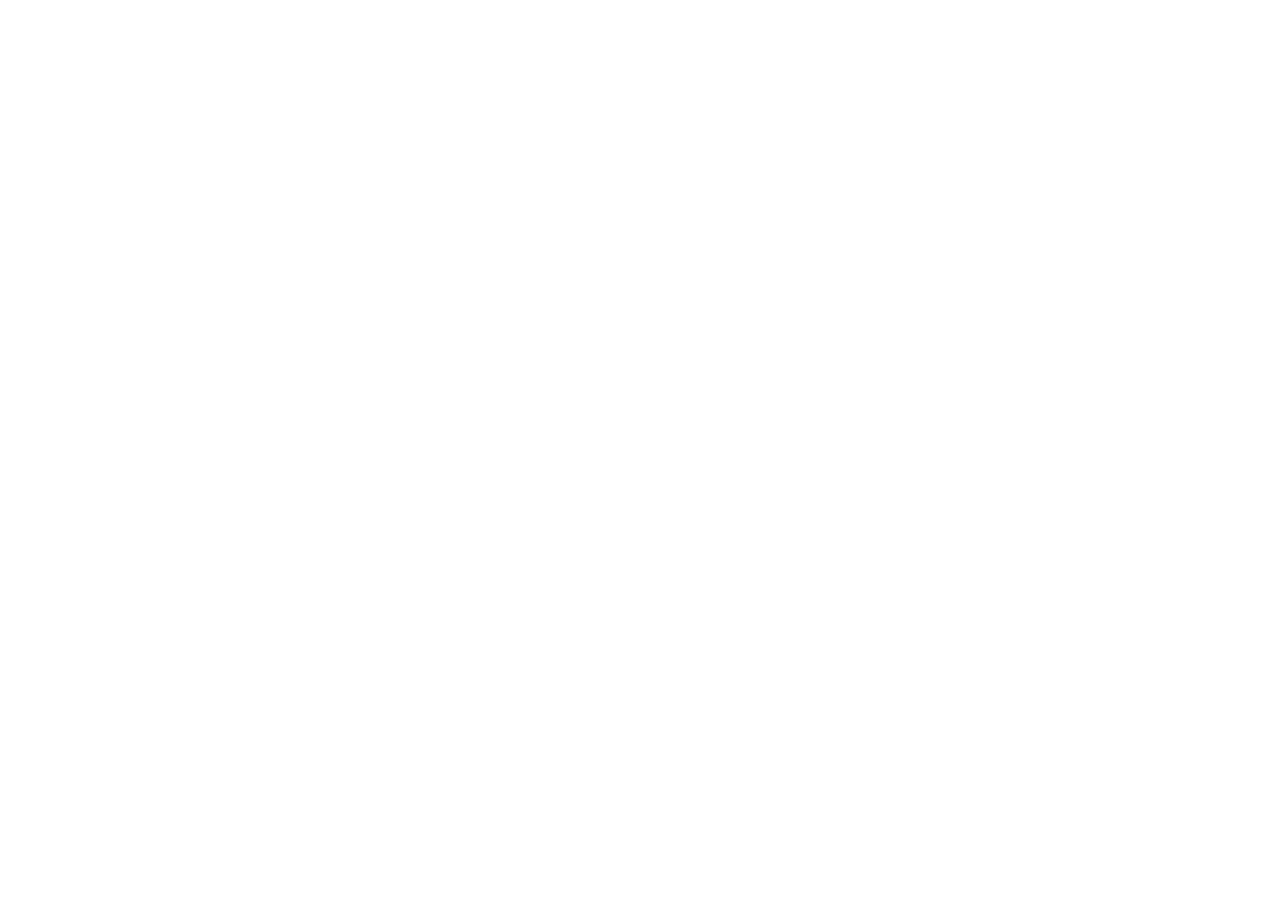
==== great-idea/index.html @ f7a5df40 "added a div container!" ====
<!doctype html>

<html lang="en">

<head>
  <meta charset="utf-8">

  <title>Great Idea!</title>

  <link href="https://fonts.googleapis.com/css?family=Bangers|Titillium+Web" rel="stylesheet">
  <link rel="stylesheet" href="css/index.css">

  <!--[if lt IE 9]>
    <script src="https://cdnjs.cloudflare.com/ajax/libs/html5shiv/3.7.3/html5shiv.js"></script>
  <![endif]-->
</head>

<body>

  <!-- Copy and paste your HTML from the first UI project here -->

  <div class="container">

  </div>


</body>

</html>
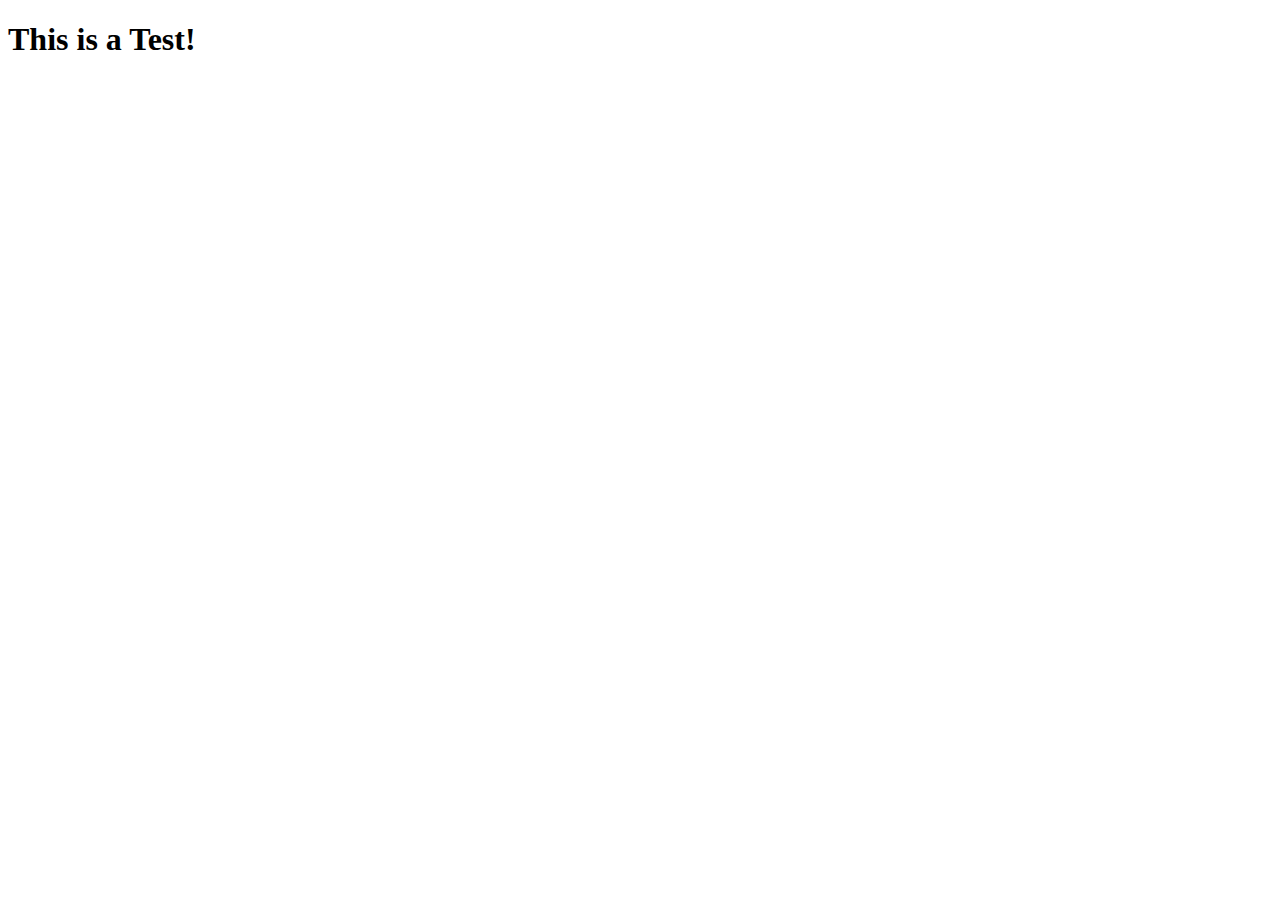
==== commit 5c4ec2c7: "added another line of test code" ====
--- a/great-idea/index.html
+++ b/great-idea/index.html
@@ -20,7 +20,7 @@
   <!-- Copy and paste your HTML from the first UI project here -->
 
   <div class="container">
-
+    <h1>This is a Test!</h1>
   </div>
 
 
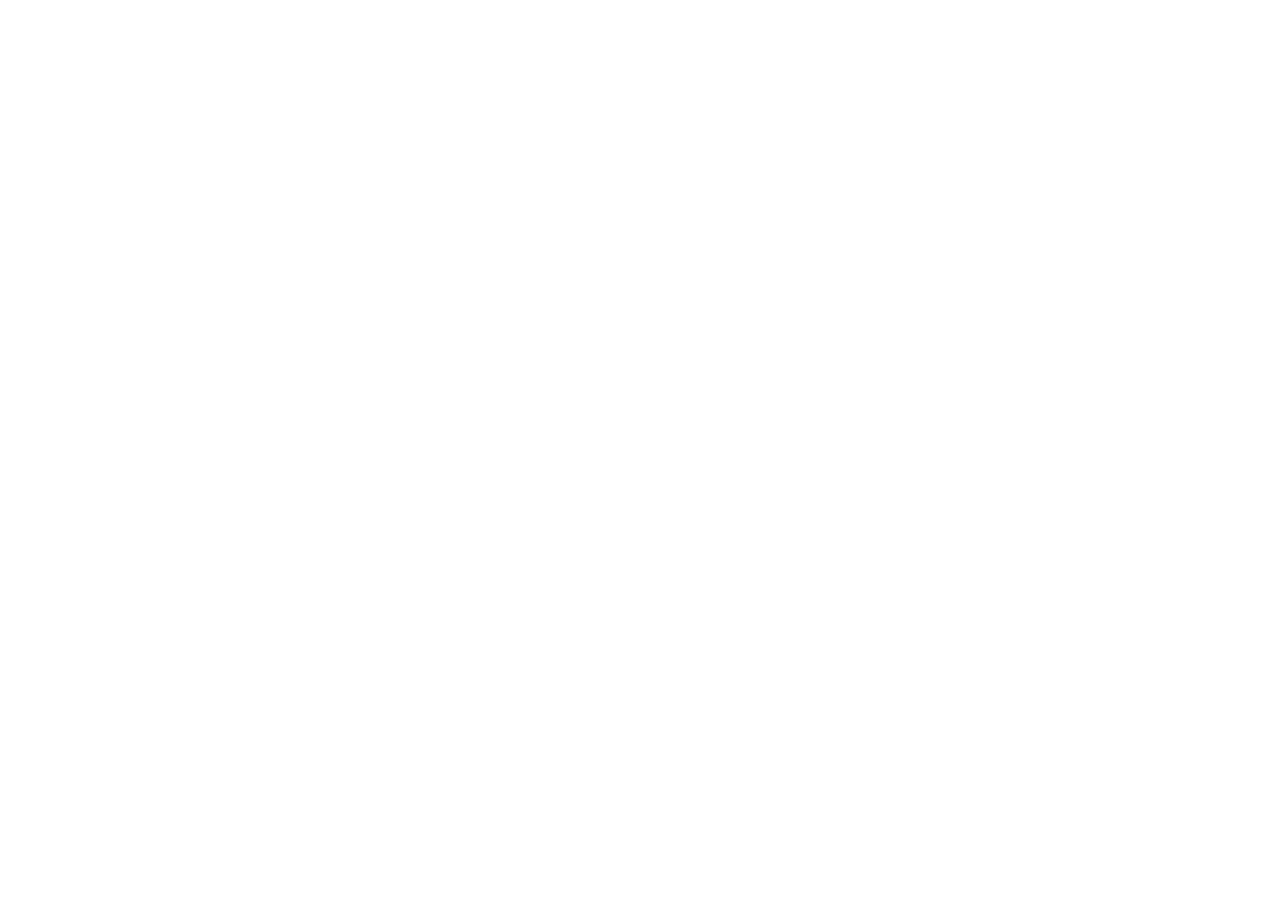
==== commit 5b20c216: "updated teh service page" ====
--- a/great-idea/index.html
+++ b/great-idea/index.html
@@ -19,9 +19,7 @@
 
   <!-- Copy and paste your HTML from the first UI project here -->
 
-  <div class="container">
-    <h1>This is a Test!</h1>
-  </div>
+
 
 
 </body>
--- a/great-idea/css/index.css
+++ b/great-idea/css/index.css
@@ -0,0 +1,153 @@
+/* http://meyerweb.com/eric/tools/css/reset/ 
+   v2.0 | 20110126
+   License: none (public domain)
+*/
+
+html, body, div, span, applet, object, iframe,
+h1, h2, h3, h4, h5, h6, p, blockquote, pre,
+a, abbr, acronym, address, big, cite, code,
+del, dfn, em, img, ins, kbd, q, s, samp,
+small, strike, strong, sub, sup, tt, var,
+b, u, i, center,
+dl, dt, dd, ol, ul, li,
+fieldset, form, label, legend,
+table, caption, tbody, tfoot, thead, tr, th, td,
+article, aside, canvas, details, embed, 
+figure, figcaption, footer, header, hgroup, 
+menu, nav, output, ruby, section, summary,
+time, mark, audio, video {
+	margin: 0;
+	padding: 0;
+	border: 0;
+	font-size: 100%;
+	font: inherit;
+	vertical-align: baseline;
+}
+/* HTML5 display-role reset for older browsers */
+article, aside, details, figcaption, figure, 
+footer, header, hgroup, menu, nav, section {
+	display: block;
+}
+body {
+	line-height: 1;
+}
+ol, ul {
+	list-style: none;
+}
+blockquote, q {
+	quotes: none;
+}
+blockquote:before, blockquote:after,
+q:before, q:after {
+	content: '';
+	content: none;
+}
+table {
+	border-collapse: collapse;
+	border-spacing: 0;
+}
+
+/* Set every element's box-sizing to border-box */
+* {
+    box-sizing: border-box;
+}
+
+html, body {
+    height: 100%;
+    font-family: 'Titillium Web', sans-serif;
+}
+
+h1, h2, h3, h4, h5 {
+    font-family: 'Bangers', cursive;
+    letter-spacing: 1px;
+    margin-bottom: 15px;
+}
+
+/* Copy and paste your work from yesterday here and start to refactor into flexbox */
+
+.container {
+	width: 800px;
+	margin: 0 auto;
+}
+
+header {
+	display: flex;
+	justify-content: space-between;
+	align-items: center;
+	margin: 25px 0 0 0;
+}
+
+header a {
+	text-decoration: none;
+	color: grey;
+}
+
+img {
+	width: 100%;
+}
+
+section.main {
+	display: row;
+	/* padding: 25px 0; */
+}
+
+section.main * {
+	padding: 10px 0;
+}
+
+section.content {
+	display: flex;
+	flex-wrap: wrap;
+	justify-content: space-between;
+}
+
+.content-services {
+	flex-basis: 47%;
+	border: 1px solid black;
+	background-color: #f1f1f3;
+	padding: 25px;
+	margin: 25px 0;
+}
+
+.content-services button {
+	width: 35%;
+	border: 1px solid black;
+	border-radius: 5px;
+	padding: 10px;
+	margin: 25px 0;
+}
+
+.content-service button a {
+	color: black;
+}
+
+section.facts {
+	display: flex;
+	justify-content: space-around;
+	padding: 25px 0;
+}
+
+div.text-left {
+	display: flex;
+	flex-direction: column;
+	width: 50%;
+	padding: 0 30px 25px 0;
+}
+
+div.text-left ul li{
+	list-style-type: square;
+	margin: 15px 20px;
+}
+
+.img-right {
+	width: 50%;
+}
+
+footer {
+	text-align: center;
+	margin: 30px 0;
+}
+
+hr {
+	border: 1px solid black;
+}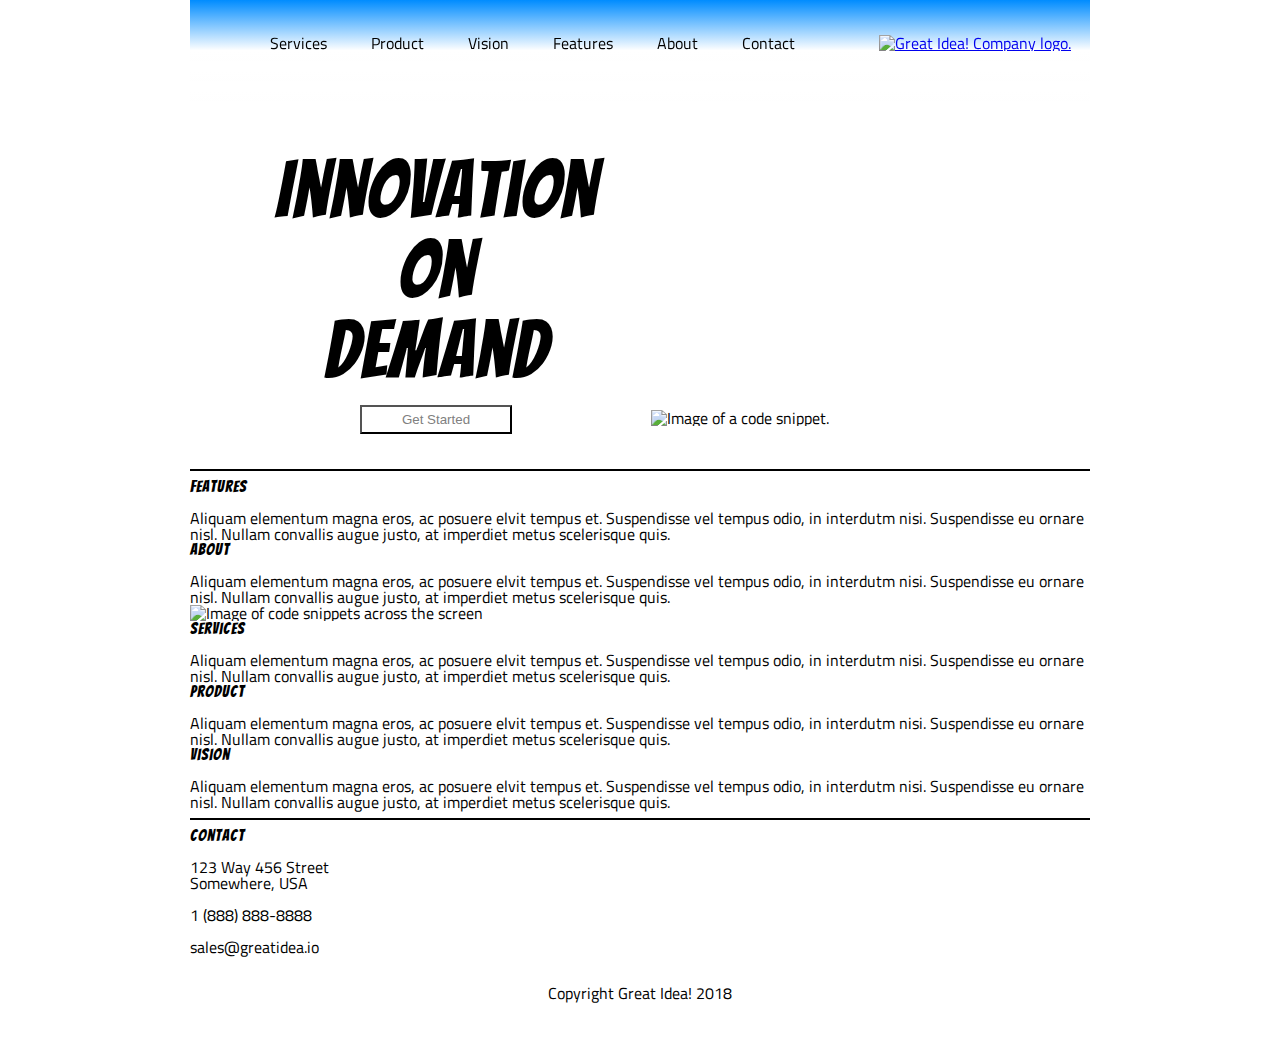
==== commit ee6f7628: "enhanced the header nav and the products page" ====
--- a/great-idea/index.html
+++ b/great-idea/index.html
@@ -8,7 +8,12 @@
   <title>Great Idea!</title>
 
   <link href="https://fonts.googleapis.com/css?family=Bangers|Titillium+Web" rel="stylesheet">
+
+  <link href="https://fonts.googleapis.com/css?family=Shadows+Into+Light&display=swap" rel="stylesheet">
+
   <link rel="stylesheet" href="css/index.css">
+
+
 
   <!--[if lt IE 9]>
     <script src="https://cdnjs.cloudflare.com/ajax/libs/html5shiv/3.7.3/html5shiv.js"></script>
@@ -17,11 +22,114 @@
 
 <body>
 
-  <!-- Copy and paste your HTML from the first UI project here -->
+  <div class="container">
+    <header>
+      <nav>
+        <a href="services.html">Services</a>
+        <a href="product.html">Product</a>
+        <a href="#">Vision</a>
+        <a href="#">Features</a>
+        <a href="#">About</a>
+        <a href="#">Contact</a>
+      </nav>
+      <a href="index.html">
+        <img class="logo" src="img/logo.png" alt="Great Idea! Company logo.">
+      </a>
+    </header>
 
+    <section class="cta">
+      <div class="cta-text">
+        <h1>
+          Innovation
+          <br>
+          On
+          <br>
+          Demand
+        </h1>
+        <button>
+          Get Started
+        </button>
+      </div><!-- cta-text -->
+      <img src="img/header-img.png" alt="Image of a code snippet.">
 
+    </section><!-- cta -->
 
+    <hr>
 
+    <section class="main-content">
+      <div class="top-content">
+        <div class="text-content">
+          <h4>Features</h4>
+          <p> Aliquam elementum magna eros, ac posuere elvit tempus et. Suspendisse vel tempus odio, in interdutm nisi.
+            Suspendisse
+            eu ornare nisl. Nullam convallis augue justo, at imperdiet metus scelerisque quis.</p>
+        </div><!-- text-content -->
+
+        <div class="text-content">
+          <h4>About</h4>
+          <p> Aliquam elementum magna eros, ac posuere elvit tempus et. Suspendisse vel tempus odio, in interdutm nisi.
+            Suspendisse
+            eu ornare nisl. Nullam convallis augue justo, at imperdiet metus scelerisque quis.</p>
+        </div><!-- text-content -->
+      </div><!-- top-content -->
+
+      <img class="middle-img" src="img/mid-page-accent.jpg" alt="Image of code snippets across the screen">
+
+      <div class="bottom-content">
+        <div class="bottom-text-content">
+          <h4>Services</h4>
+          <p> Aliquam elementum magna eros, ac posuere elvit tempus et. Suspendisse vel tempus odio, in interdutm nisi.
+            Suspendisse
+            eu ornare nisl. Nullam convallis augue justo, at imperdiet metus scelerisque quis.</p>
+        </div><!-- text-content -->
+        <div class="bottom-text-content">
+          <h4>Product</h4>
+          <p> Aliquam elementum magna eros, ac posuere elvit tempus et. Suspendisse vel tempus odio, in interdutm
+            nisi.
+            Suspendisse
+            eu ornare nisl. Nullam convallis augue justo, at imperdiet metus scelerisque quis.</p>
+        </div><!-- text-content -->
+        <div class="bottom-text-content">
+          <h4>Vision</h4>
+          <p> Aliquam elementum magna eros, ac posuere elvit tempus et. Suspendisse vel tempus odio, in interdutm
+            nisi.
+            Suspendisse
+            eu ornare nisl. Nullam convallis augue justo, at imperdiet metus scelerisque quis.</p>
+        </div><!-- text-content -->
+      </div><!-- bottom-content-->
+    </section><!-- main-content -->
+
+    <hr>
+
+    <section class="contact">
+      <h4>
+        Contact
+      </h4>
+      <p>
+        123 Way 456 Street
+      </p>
+      <p>
+        Somewhere, USA
+      </p>
+
+      <br>
+
+      <p>
+        1 (888) 888-8888
+      </p>
+
+      <br>
+
+      <p>
+        sales@greatidea.io
+      </p>
+    </section><!-- contact -->
+
+    <footer>
+      Copyright Great Idea! 2018
+    </footer>
+
+  </div><!-- container -->
 </body>
 
 </html>--- a/great-idea/css/index.css
+++ b/great-idea/css/index.css
@@ -65,34 +65,105 @@
 
 /* Copy and paste your work from yesterday here and start to refactor into flexbox */
 
+/* 
+#####################################
+index.html page
+##################################### 
+*/
+
 .container {
-	width: 800px;
+	width: 900px;
 	margin: 0 auto;
-}
-
-header {
-	display: flex;
-	justify-content: space-between;
-	align-items: center;
-	margin: 25px 0 0 0;
-}
-
-header a {
+	/* border: 1px solid red; */
+}
+
+ header {
+	display: inline-block;
+	width: 900px;
+	background-image: linear-gradient(#008cff, white, rgba(255,0,0,0));
+	padding-bottom: 50px;
+	position: fixed;
+	top: 0;
+}
+
+header nav {
+	display: inline-block;
+	margin: 0 60px;;
+	margin-top: 35px;
+}
+
+header nav a {
 	text-decoration: none;
 	color: grey;
-}
-
-img {
-	width: 100%;
+	margin: 0 20px;
+	color: black;
+}
+
+header nav a:hover {
+	background: grey;
+	color: white;
+	transition: 0.8s;
+	padding: 5px 0;
+}
+
+section.cta {
+	margin: 35px;
+	margin-top: 150px;
+}
+section .cta-text {
+	display: inline-block;
+	margin: 0 50px;
+	text-align: center;
+}
+
+div.cta-text h1 {
+	font-size: 80px;
+}
+
+div.cta-text button {
+	padding: 5px 40px;
+	color: grey;
+	background-color: white;
 }
 
 section.main {
 	display: row;
-	/* padding: 25px 0; */
+	padding: 200px 0 50px 0;
 }
 
 section.main * {
 	padding: 10px 0;
+}
+
+div.main-product {
+	margin-top: 200px;
+}
+
+div.main-product {
+    margin: 200px 0;
+}
+
+div.main-product h2 {
+    font-size: 60px;
+    text-align: center;
+    margin-bottom: 75px;
+}
+
+div.text-product {
+    display: inline-block;
+    margin: 1%;
+    width: 47%;
+}
+
+
+div
+
+img.middle-img {
+	width: 100%;
+}
+
+img.services-header-img {
+	width: 100%;
 }
 
 section.content {
